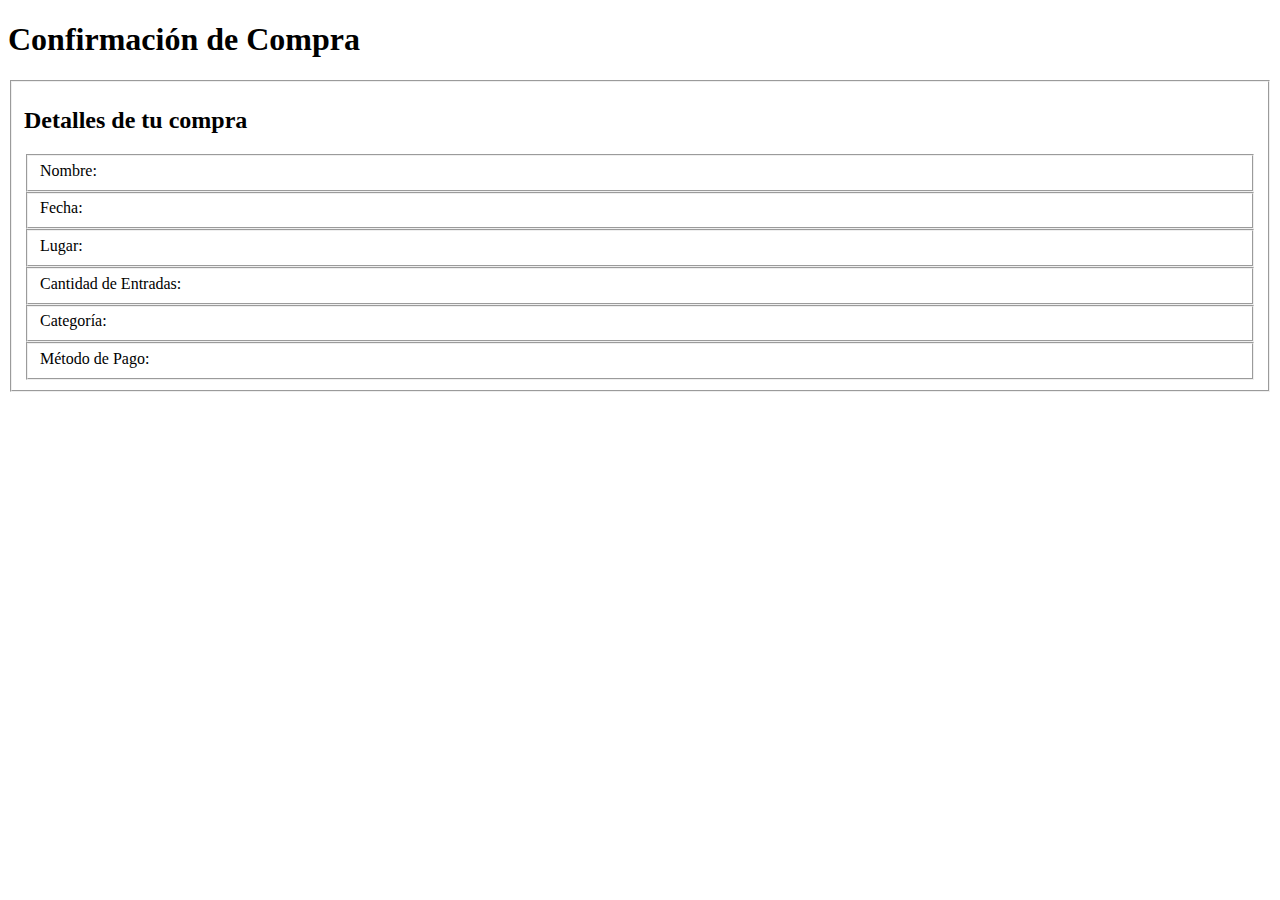
==== confirmacion.html @ 305d3111 "Java script para recoger y guardar los datos del formulario de index.html redireccion a confirmacion" ====
<!DOCTYPE html>
<html lang="es">
<head>
    <meta charset="UTF-8">
    <meta name="viewport" content="width=device-width, initial-scale=1.0">
    <title>Confirmación de compra</title>
</head>
<body>
    <header>
        <h1>Confirmación de Compra</h1>
    </header>
    <fieldset>
        <h2>Detalles de tu compra</h2>
        <fieldset>
            <!-- Usamos span para que no haya un salto de linea y se escriba delante de cada nombre de campo-->
            Nombre: <span id="nombre"></span>
        </fieldset>
        <fieldset>
            Fecha: <span id="fecha"></span>
        </fieldset>
        <fieldset>
            Lugar: <span id="ciudad"></span>
        </fieldset>
        <fieldset>
            Cantidad de Entradas: <span id="cantidad"></span>
        </fieldset>
        <fieldset>
            Categoría: <span id="categoria"></span>
        </fieldset>
        <fieldset>
            Método de Pago: <span id="metodoPago"></span>
        </fieldset>
    </fieldset>

    <script>
        // Recuperaramos los datos del localStorage
        document.getElementById('nombre').textContent = localStorage.getItem('nombre');
        document.getElementById('fecha').textContent = localStorage.getItem('fecha');
        document.getElementById('ciudad').textContent = localStorage.getItem('ciudad');
        document.getElementById('cantidad').textContent = localStorage.getItem('cantidad');
        document.getElementById('categoria').textContent = localStorage.getItem('categoria');
        document.getElementById('metodoPago').textContent = localStorage.getItem('metodoPago');
    </script>
</body>
</html>
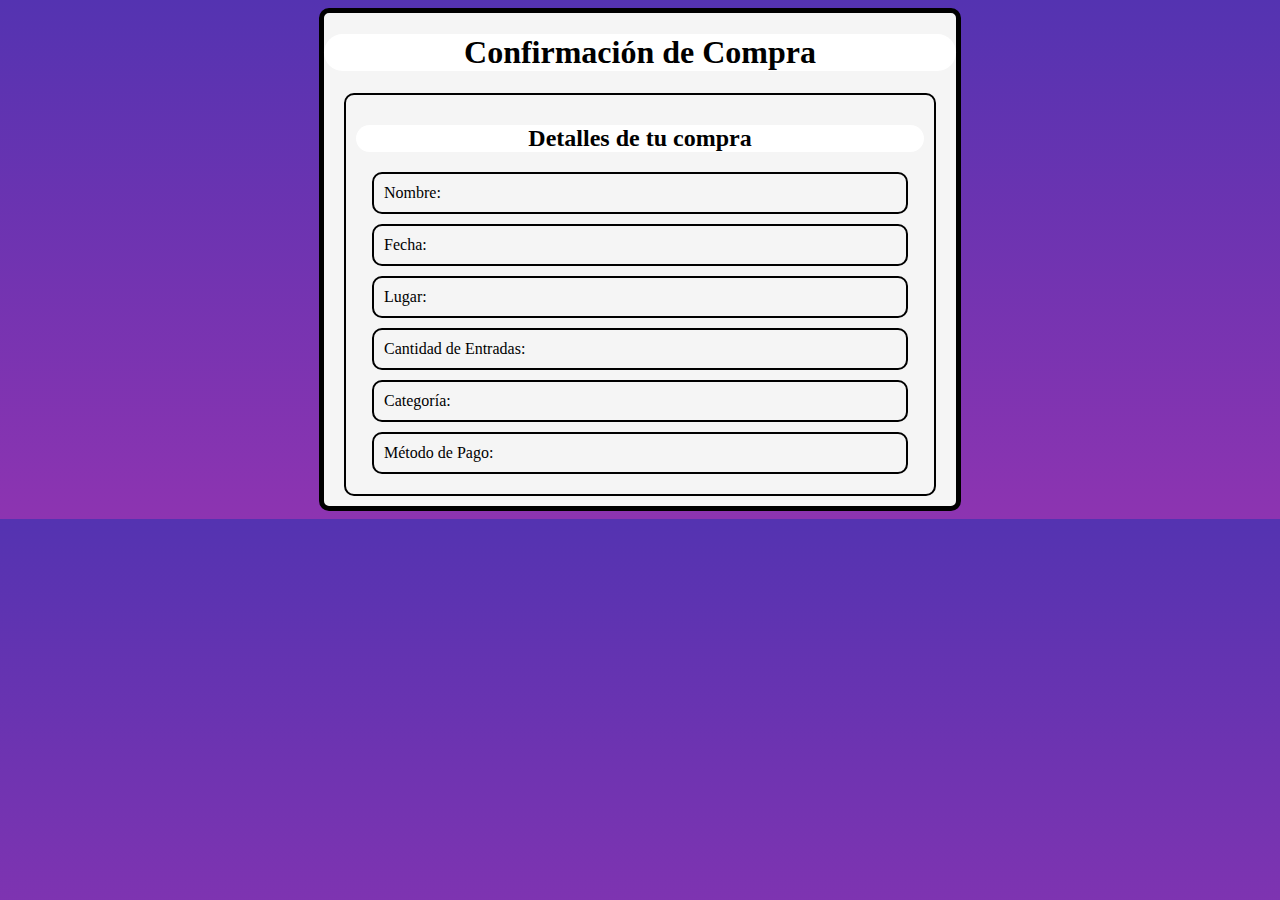
==== commit 434eb574: "Css y correciones hechas para que se ajusten a los requisitos de la actividad" ====
--- a/confirmacion.html
+++ b/confirmacion.html
@@ -3,13 +3,17 @@
 <head>
     <meta charset="UTF-8">
     <meta name="viewport" content="width=device-width, initial-scale=1.0">
+    <link rel="stylesheet" href="css/style.css">
     <title>Confirmación de compra</title>
 </head>
 <body>
-    <header>
-        <h1>Confirmación de Compra</h1>
-    </header>
+    
+        
+    
+    <div id="recibo" >
+        <h1 >Confirmación de Compra</h1>
     <fieldset>
+        
         <h2>Detalles de tu compra</h2>
         <fieldset>
             <!-- Usamos span para que no haya un salto de linea y se escriba delante de cada nombre de campo-->
@@ -31,15 +35,16 @@
             Método de Pago: <span id="metodoPago"></span>
         </fieldset>
     </fieldset>
+    </div>
 
     <script>
         // Recuperaramos los datos del localStorage
-        document.getElementById('nombre').textContent = localStorage.getItem('nombre');
-        document.getElementById('fecha').textContent = localStorage.getItem('fecha');
-        document.getElementById('ciudad').textContent = localStorage.getItem('ciudad');
-        document.getElementById('cantidad').textContent = localStorage.getItem('cantidad');
-        document.getElementById('categoria').textContent = localStorage.getItem('categoria');
-        document.getElementById('metodoPago').textContent = localStorage.getItem('metodoPago');
+        document.getElementById('nombre').textContent = sessionStorage.getItem('nombre');
+        document.getElementById('fecha').textContent = sessionStorage.getItem('fecha');
+        document.getElementById('ciudad').textContent = sessionStorage.getItem('ciudad');
+        document.getElementById('cantidad').textContent = sessionStorage.getItem('cantidad');
+        document.getElementById('categoria').textContent = sessionStorage.getItem('categoria');
+        document.getElementById('metodoPago').textContent = sessionStorage.getItem('metodoPago');
     </script>
 </body>
 </html>--- a/css/style.css
+++ b/css/style.css
@@ -0,0 +1,170 @@
+/*Estilos generales de la página*/
+body {
+    font-family: 'calibri'; 
+    background: linear-gradient(to bottom, #5433b1, #8d34b1) ;
+    color: #000000;
+}
+h1,h2 {
+    font-family:Verdana;
+    text-align: center;
+    color: #000000;
+    background-color: #ffffff;
+    border-radius: 20px;
+    
+}
+table {
+    width: 100%;
+    table-layout: center;
+    margin:auto;
+    border-collapse: collapse;
+    border: 1px solid black;
+    border-radius: 10px;
+    border-top-width: 5px;
+    
+}
+th, td {
+    
+    word-wrap: break-word;
+    border: 2px solid black;
+    padding: 8px;
+    text-align: center;
+}
+
+tr:nth-child(odd) {
+    background-color: #a552c5;
+}
+tr:nth-child(even) {
+    background-color: #ffffff;
+}
+input, select {
+    border: 2px solid #000000;
+    border-radius: 5px;
+    padding: 4px;
+    font-size: 1em;
+    box-sizing: content-box;
+    margin: 10px ;
+    width: 300px;
+    
+}
+
+fieldset {
+    border: 2px solid #000000;
+    border-radius: 10px;
+    padding: 10px;
+    margin: 10px auto;
+    width: 90%;
+    background-color: #f5f5f5;
+}
+
+
+
+
+
+
+
+
+/*estilos de los elementos de la página*/
+#foto{
+    width: 400px;
+    height: 20%;
+    display: block;
+    margin: auto;
+    border-radius: 10px;
+}
+#descripcion{
+    border : 1px solid black;
+    border-width: 5px;
+    text-align: center;
+    margin: auto;
+    width: 50%;
+    padding: 2x;
+    border-radius: 10px;
+    background-color: #f5f5f5;
+    
+    
+}
+#conciertos{
+    border : 1px solid black;
+    border-width: 5px;
+    text-align: center;
+    margin: auto;
+    width: 50%;
+    padding: 2x;
+    border-radius: 10px;
+    background-color: #f5f5f5;
+    
+}
+#compra{
+    border : 1px solid black;
+    border-width: 5px;
+    text-align: left;
+    margin: auto;
+    width: 50%;
+    padding: 2x;
+    border-radius: 10px;
+    background-color: #f5f5f5;
+    
+}
+#fotovisa {
+    width: 50px;
+    height: 40px;
+    display: inline-block;
+    vertical-align: middle;
+}
+
+#fotomaster {
+    width: 50px;
+    height: 40px;
+    display: inline-block;
+    vertical-align: middle;
+}
+#fotopaypal {
+    width: 50px;
+    height: 40px;
+    display: inline-block;
+    vertical-align: middle;
+}
+#fotobizum {
+    width: 70px;
+    height: 40px;
+    display: inline-block;
+    vertical-align: middle;
+}
+#fotobtc {
+    width: 50px;
+    height: 40px;
+    display: inline-block;
+    vertical-align: middle;
+}
+#boton {
+    
+    border: 2px solid #000000;
+    border-radius: 5px;
+    padding: 4px;
+    font-size: 1em;
+    box-sizing: content-box;
+    margin:  auto ;
+    width: 200px;
+    background-color: #458bb9;
+    color: #ffffff;
+    transition: background-color 0.5s;
+    display: block;
+    }
+
+    #boton:hover {
+        background-color: #0c6c99;
+        cursor: pointer;
+
+}
+
+#recibo {
+    border : 1px solid black;
+    border-width: 5px;
+    text-align: left;
+    margin: auto;
+    width: 50%;
+    padding: 2x;
+    border-radius: 10px;
+    background-color: #f5f5f5;
+    
+}